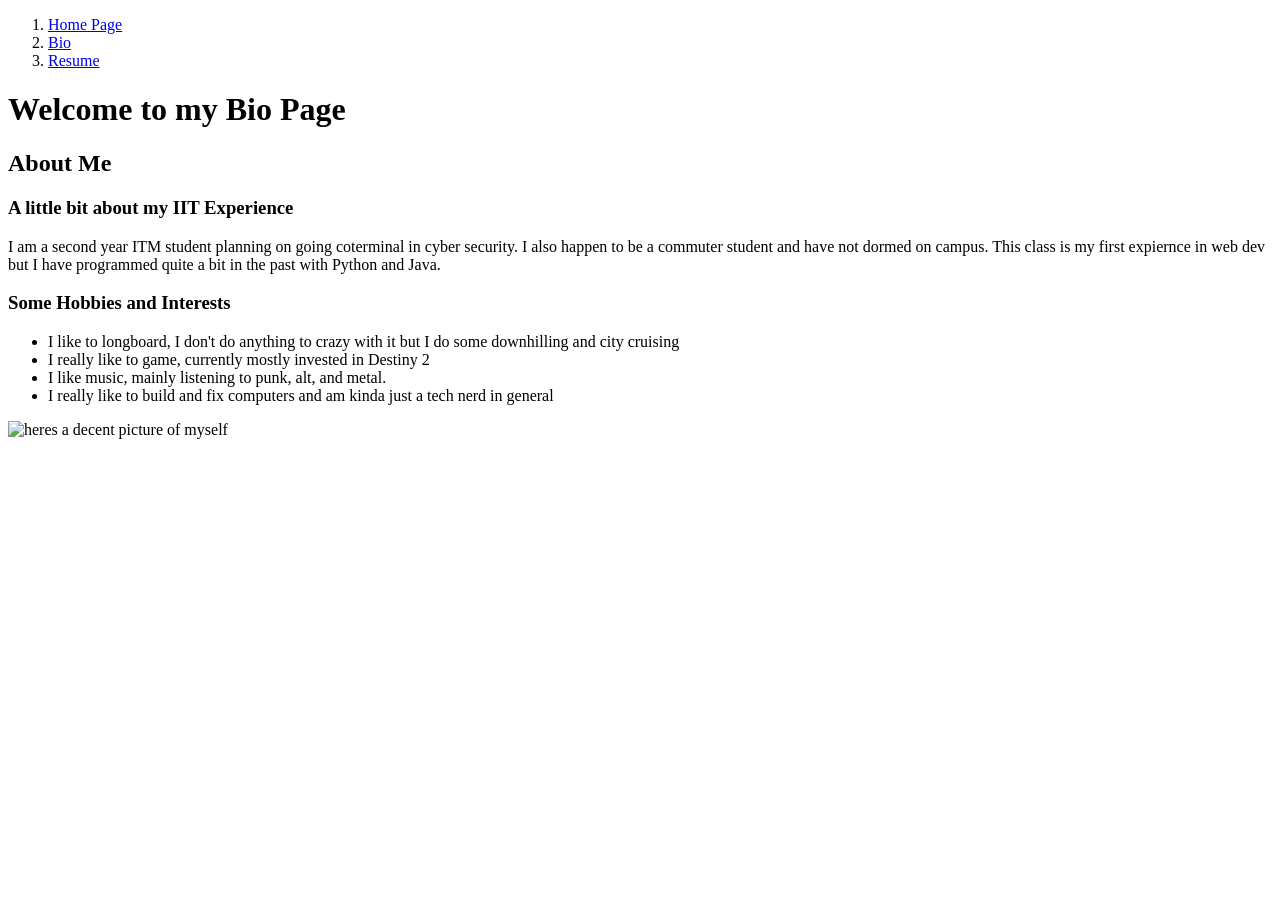
==== bio_page.html @ ddf7b02d "messing with ol" ====
<!DOCTYPE html>
<html lang="en">
<head>
  <meta charset="UTF-8">
    <title>My Bio</title>
    <link rel="stylesheet" type="text/css" href="style.css">
</head>



<body>
  <nav>
    <ol>
      <li>
        <a href = "https://wdorau41.github.io/Project01/">
          Home Page
        </a>
      </li>
      <li>
        <a href = "https://wdorau41.github.io/Project01/bio_page.html">
          Bio
        </a>
      </li>
      <li>
        <a href = "https://wdorau41.github.io/Project01/resume.html">
          Resume
        </a>
      </li>
    </ol>
  </nav>
  <h1>Welcome to my Bio Page</h1>

  <h2>About Me</h2>
    <h3>A little bit about my IIT Experience</h3>
      <p>I am a second year ITM student planning on going coterminal in cyber security.
         I also happen to be a commuter student and have not dormed on campus.
         This class is my first expiernce in web dev but I have programmed quite a bit in the past with Python and Java.
      </p>
    <h3>Some Hobbies and Interests</h3>
      <ul>
        <li>I like to longboard, I don't do anything to crazy with it but I do some downhilling and city cruising</li>
        <li>I really like to game, currently mostly invested in Destiny 2</li>
        <li>I like music, mainly listening to punk, alt, and metal.</li>
        <li>I really like to build and fix computers and am kinda just a tech nerd in general</li>
      </ul>

      <p>
        <img src = "picofme.jpg" alt = "heres a decent picture of myself" />
      </p>


</body>
</html>
---- style.css ----
<!DOCTYPE css>
<css lang="en">
nav{
  ol{
  list-style-type: none;
  margin: 0;
  padding: 0;
  border: 1px solid #555;
  }
    li a {
    display: inline-block;
    width: 60px;
    text-align: center;
    background-color: white;
    }
}
</css>
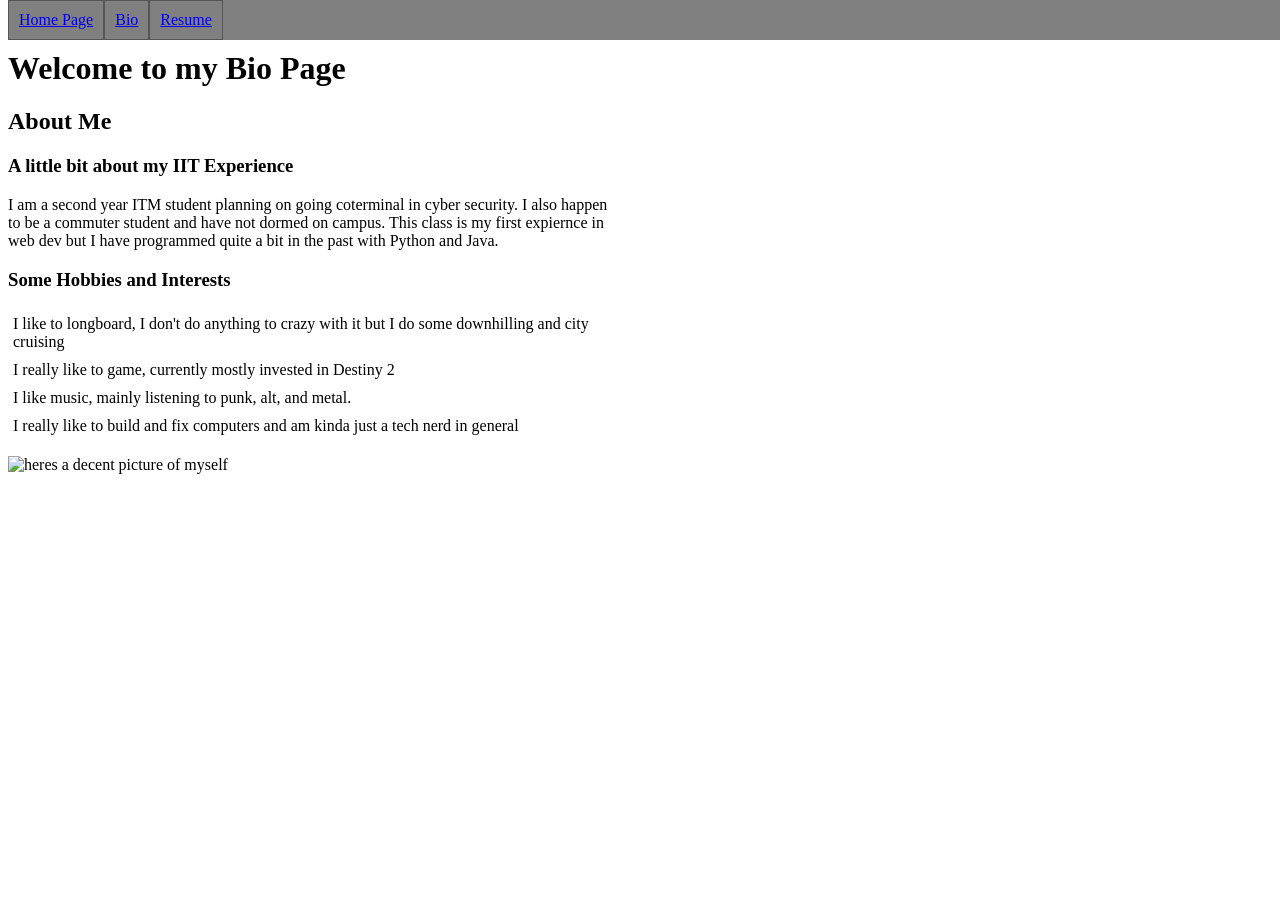
==== commit 430887d6: "messed around with formatting alot, added my images, edited lists to make ease of css annotations" ====
--- a/bio_page.html
+++ b/bio_page.html
@@ -12,17 +12,17 @@
   <nav>
     <ol>
       <li>
-        <a href = "https://wdorau41.github.io/Project01/">
+        <a href = "https://wdorau41.github.io/Project02/">
           Home Page
         </a>
       </li>
       <li>
-        <a href = "https://wdorau41.github.io/Project01/bio_page.html">
+        <a href = "https://wdorau41.github.io/Project02/bio_page.html">
           Bio
         </a>
       </li>
       <li>
-        <a href = "https://wdorau41.github.io/Project01/resume.html">
+        <a href = "https://wdorau41.github.io/Project02/resume.html">
           Resume
         </a>
       </li>
@@ -37,12 +37,12 @@
          This class is my first expiernce in web dev but I have programmed quite a bit in the past with Python and Java.
       </p>
     <h3>Some Hobbies and Interests</h3>
-      <ul>
-        <li>I like to longboard, I don't do anything to crazy with it but I do some downhilling and city cruising</li>
-        <li>I really like to game, currently mostly invested in Destiny 2</li>
-        <li>I like music, mainly listening to punk, alt, and metal.</li>
-        <li>I really like to build and fix computers and am kinda just a tech nerd in general</li>
-      </ul>
+      <dl>
+        <dt>I like to longboard, I don't do anything to crazy with it but I do some downhilling and city cruising</dt>
+        <dt>I really like to game, currently mostly invested in Destiny 2</dt>
+        <dt>I like music, mainly listening to punk, alt, and metal.</dt>
+        <dt>I really like to build and fix computers and am kinda just a tech nerd in general</dt>
+      </dl>
 
       <p>
         <img src = "picofme.jpg" alt = "heres a decent picture of myself" />
--- a/style.css
+++ b/style.css
@@ -1,17 +1,48 @@
-<!DOCTYPE css>
-<css lang="en">
-nav{
-  ol{
-  list-style-type: none;
-  margin: 0;
-  padding: 0;
-  border: 1px solid #555;
+
+  ol {
+    position: fixed;
+    top: 0;
+    width: 100%;
+    list-style-type: none;
+    margin: 0;
+    padding: 0;
+    overflow: hidden;
+    background-color: gray;
   }
-    li a {
-    display: inline-block;
-    width: 60px;
-    text-align: center;
-    background-color: white;
+    li {
+      float: left;
     }
-}
-</css>
+      a {
+      display: block;
+      text-align: center;
+      border: 1px solid #555;
+      padding: 10px;
+
+
+    }
+    /* Change the link color on hover */
+    li a:hover {
+      background-color: #555;
+      color: white;
+    }
+    .active {
+     background-color: #4CAF50;
+    }
+  dl{
+
+  }
+    dt {
+      padding: 5px;
+    }
+
+  body{
+    text-align: left-center;
+    width: 600px
+  }
+    img {
+      align-items: right;
+    }
+
+  h1 {
+    margin-top: 50px
+  }
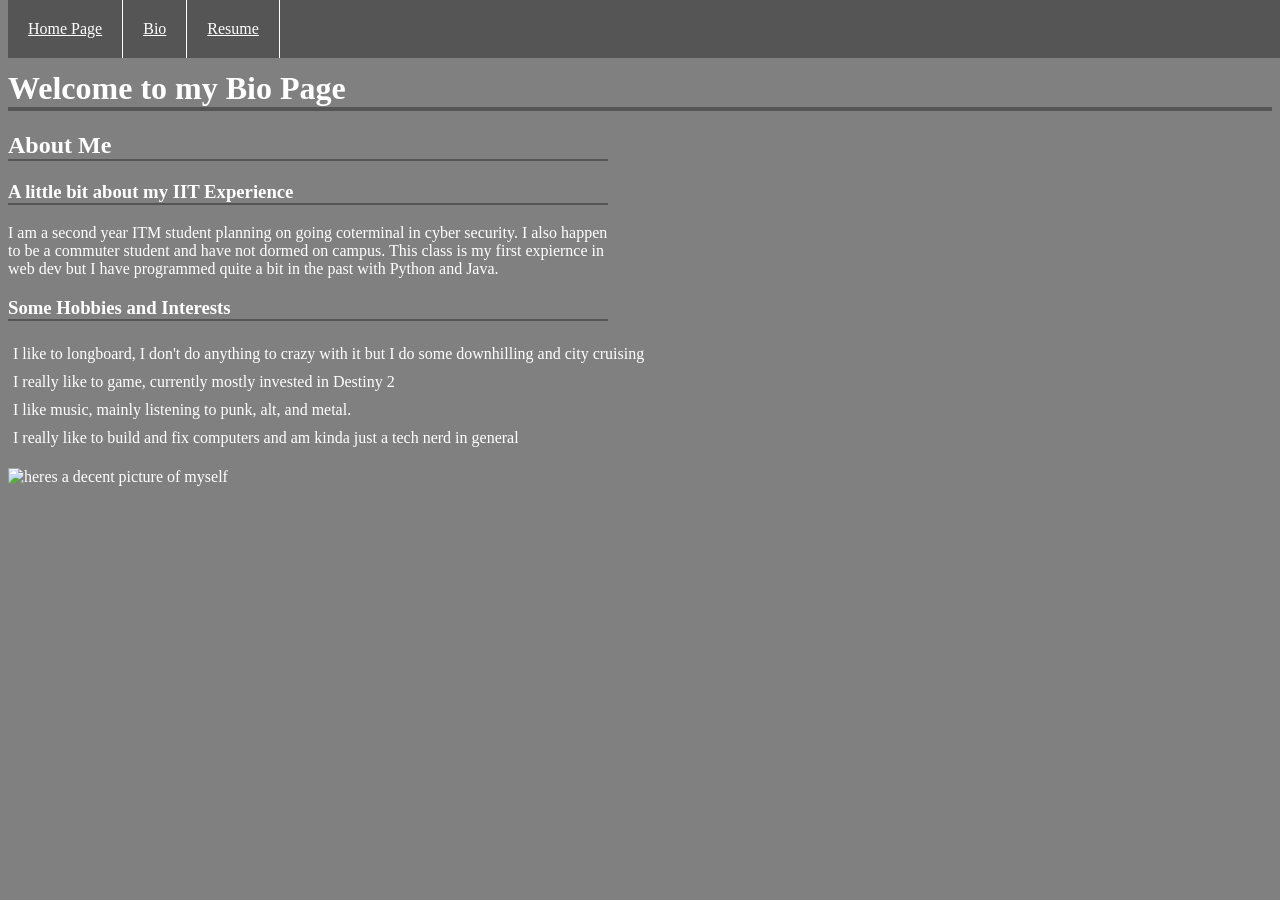
==== commit 81c78dfe: "syntax changes" ====
--- a/bio_page.html
+++ b/bio_page.html
@@ -42,6 +42,7 @@
         <dt>I really like to game, currently mostly invested in Destiny 2</dt>
         <dt>I like music, mainly listening to punk, alt, and metal.</dt>
         <dt>I really like to build and fix computers and am kinda just a tech nerd in general</dt>
+          <dd></dd>
       </dl>
 
       <p>
--- a/style.css
+++ b/style.css
@@ -7,26 +7,27 @@
     margin: 0;
     padding: 0;
     overflow: hidden;
-    background-color: gray;
+    background-color: #555;
   }
     li {
       float: left;
     }
       a {
       display: block;
+      color: white;
       text-align: center;
-      border: 1px solid #555;
-      padding: 10px;
+      border-right: 1px solid white;
+      padding: 20px;
 
 
     }
     /* Change the link color on hover */
     li a:hover {
       background-color: #555;
-      color: white;
+      color: grey;
     }
     .active {
-     background-color: #4CAF50;
+     color: pink;
     }
   dl{
 
@@ -34,15 +35,31 @@
     dt {
       padding: 5px;
     }
+  body {
+    background-color: grey;
+    color: white;
+  }
 
-  body{
-    text-align: left-center;
-    width: 600px
+  p {
+    text-align: left;
+    width: 600px;
   }
-    img {
-      align-items: right;
-    }
-
+  
   h1 {
-    margin-top: 50px
+    margin-top: 70px;
+    border-bottom: 4px solid #555;
+    width: 100%;
   }
+  h2 {
+    border-bottom: 2px solid #555;
+    width: 600px;
+  }
+  h3 {
+    border-bottom: 2px solid #555;
+    width: 600px;
+  }
+  h4 {
+    margin-top: 25px;
+    border-bottom: 2px solid #555;
+    width: 220px;
+  }
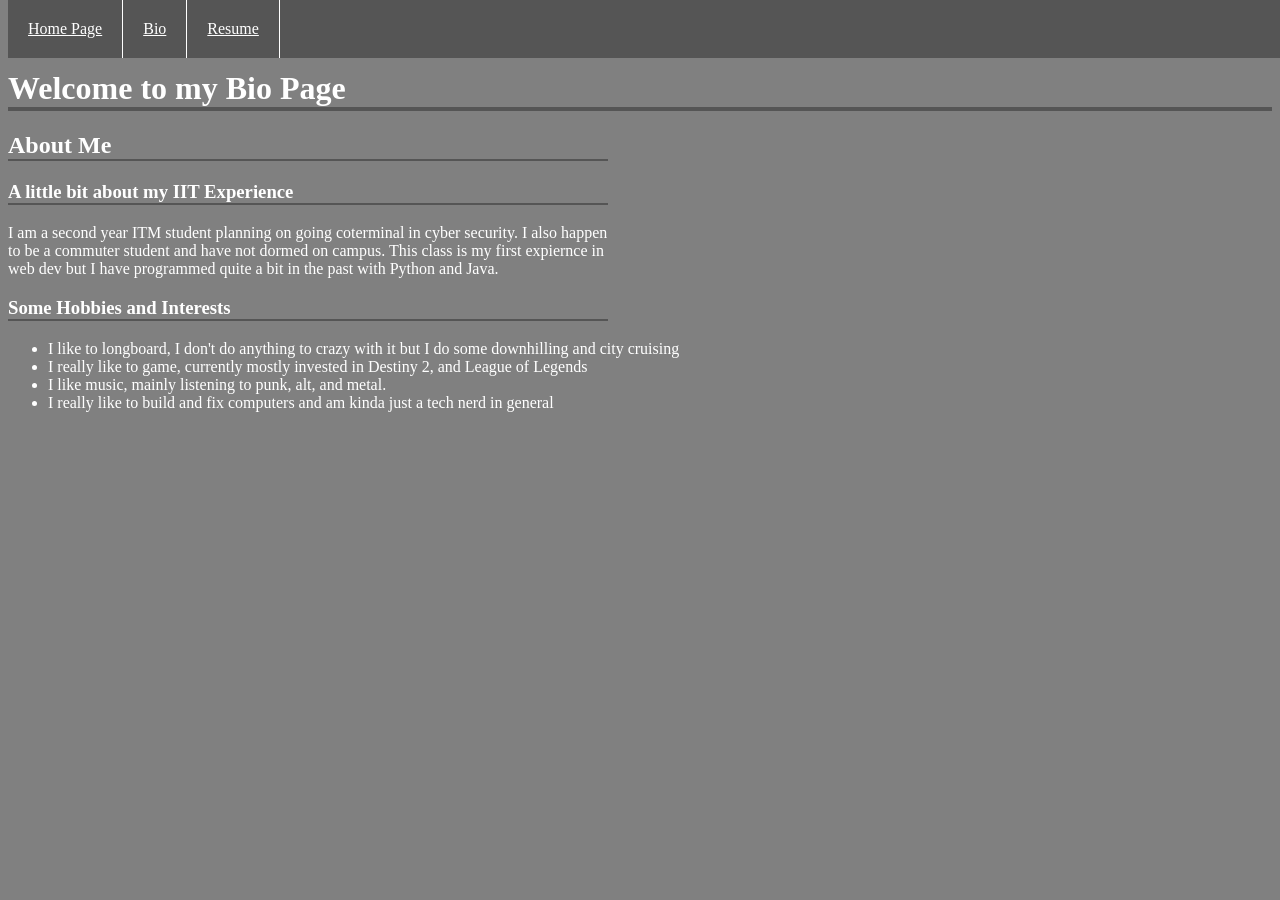
==== commit 9bc7e8d2: "many fixes" ====
--- a/bio_page.html
+++ b/bio_page.html
@@ -5,50 +5,45 @@
     <title>My Bio</title>
     <link rel="stylesheet" type="text/css" href="style.css">
 </head>
-
-
-
 <body>
   <nav>
-    <ol>
+    <ul>
       <li>
-        <a href = "https://wdorau41.github.io/Project02/">
+        <a href="Project02/index.html">
           Home Page
         </a>
       </li>
       <li>
-        <a href = "https://wdorau41.github.io/Project02/bio_page.html">
+        <a href="Project02/bio_page.html">
           Bio
         </a>
       </li>
       <li>
-        <a href = "https://wdorau41.github.io/Project02/resume.html">
+        <a href="Project02/resume.html">
           Resume
         </a>
       </li>
-    </ol>
+    </ul>
   </nav>
+<div2>
   <h1>Welcome to my Bio Page</h1>
+    <h2>About Me</h2>
+      <h3>A little bit about my IIT Experience</h3>
+        <p>I am a second year ITM student planning on going coterminal in cyber security.
+           I also happen to be a commuter student and have not dormed on campus.
+           This class is my first expiernce in web dev but I have programmed quite a bit in the past with Python and Java.
+        </p>
+      <h3>Some Hobbies and Interests</h3>
+        <ul>
+          <li>I like to longboard, I don't do anything to crazy with it but I do some downhilling and city cruising</li>
+          <li>I really like to game, currently mostly invested in Destiny 2, and League of Legends</li>
+          <li>I like music, mainly listening to punk, alt, and metal.</li>
+          <li>I really like to build and fix computers and am kinda just a tech nerd in general</li>
+        </ul>
 
-  <h2>About Me</h2>
-    <h3>A little bit about my IIT Experience</h3>
-      <p>I am a second year ITM student planning on going coterminal in cyber security.
-         I also happen to be a commuter student and have not dormed on campus.
-         This class is my first expiernce in web dev but I have programmed quite a bit in the past with Python and Java.
-      </p>
-    <h3>Some Hobbies and Interests</h3>
-      <dl>
-        <dt>I like to longboard, I don't do anything to crazy with it but I do some downhilling and city cruising</dt>
-        <dt>I really like to game, currently mostly invested in Destiny 2</dt>
-        <dt>I like music, mainly listening to punk, alt, and metal.</dt>
-        <dt>I really like to build and fix computers and am kinda just a tech nerd in general</dt>
-          <dd></dd>
-      </dl>
-
-      <p>
-        <img src = "picofme.jpg" alt = "heres a decent picture of myself" />
-      </p>
-
-
+        <p>
+          <img2 src="images/picofme.jpg" alt="heres a decent picture of myself" />
+        </p>
+</div2>
 </body>
 </html>
--- a/style.css
+++ b/style.css
@@ -1,5 +1,5 @@
 
-  ol {
+  nav ul {
     position: fixed;
     top: 0;
     width: 100%;
@@ -9,7 +9,7 @@
     overflow: hidden;
     background-color: #555;
   }
-    li {
+    nav li {
       float: left;
     }
       a {
@@ -18,48 +18,56 @@
       text-align: center;
       border-right: 1px solid white;
       padding: 20px;
-
-
-    }
+      }
     /* Change the link color on hover */
-    li a:hover {
+    nav li a :hover {
       background-color: #555;
       color: grey;
     }
     .active {
      color: pink;
     }
-  dl{
 
-  }
-    dt {
+    div li {
       padding: 5px;
     }
   body {
     background-color: grey;
     color: white;
   }
+    p {
+      text-align: left;
+      width: 600px;
+    }
 
-  p {
-    text-align: left;
-    width: 600px;
-  }
-  
   h1 {
     margin-top: 70px;
     border-bottom: 4px solid #555;
     width: 100%;
   }
-  h2 {
-    border-bottom: 2px solid #555;
-    width: 600px;
+    h2 {
+      border-bottom: 2px solid #555;
+      width: 600px;
+    }
+      h3 {
+        border-bottom: 2px solid #555;
+        width: 600px;
+      }
+        h4 {
+          margin-top: 25px;
+          border-bottom: 2px solid #555;
+          width: 220px;
+        }
+        img {
+          width: 400px;
+          height: 400px;
+          box-shadow: 0,0,0, 2px;
+        }
+
+/*@media screen and (min-width: 600px) {
+  body {
+
+
   }
-  h3 {
-    border-bottom: 2px solid #555;
-    width: 600px;
-  }
-  h4 {
-    margin-top: 25px;
-    border-bottom: 2px solid #555;
-    width: 220px;
-  }
+}
+note for mobile editting*/
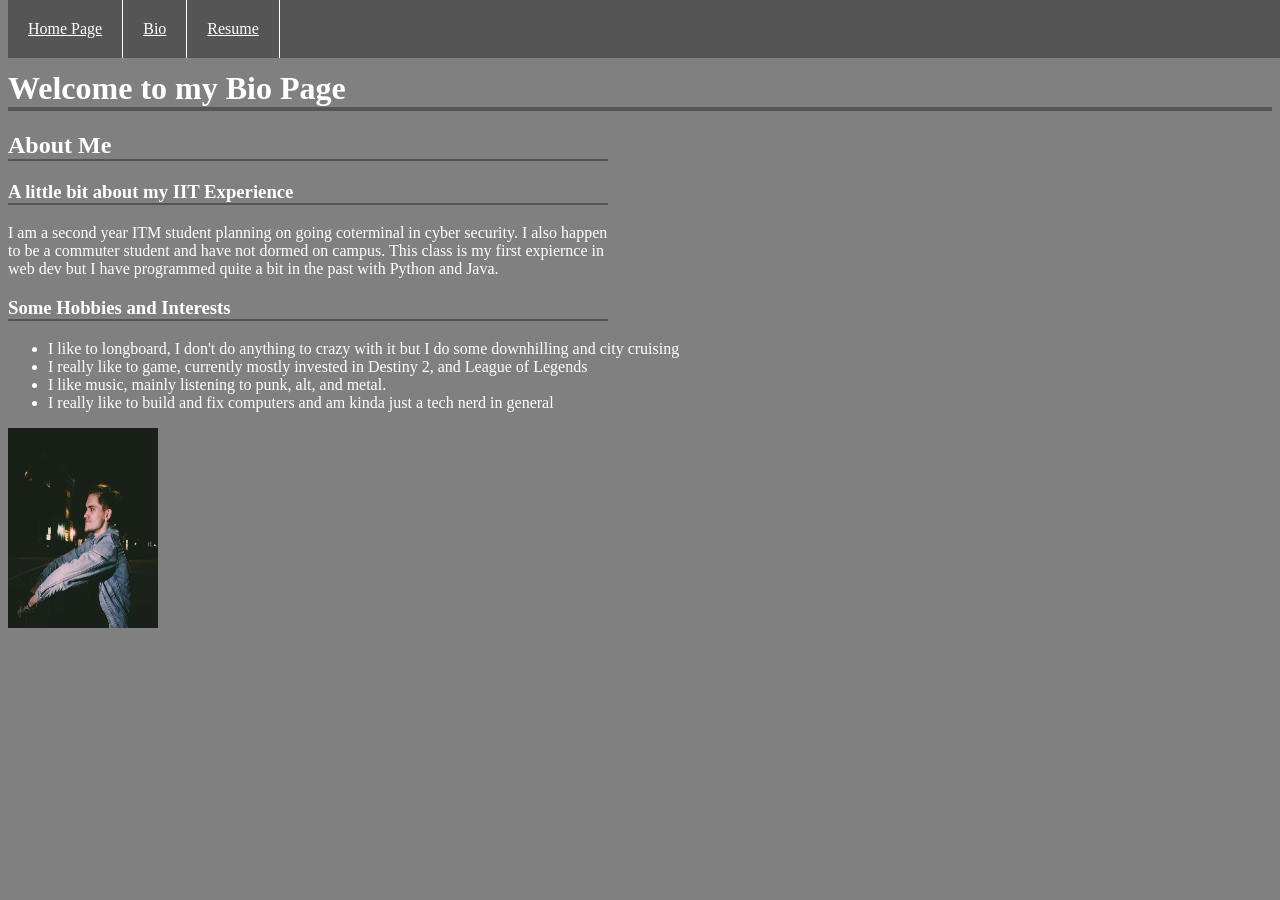
==== commit e338725b: "final fixes" ====
--- a/bio_page.html
+++ b/bio_page.html
@@ -9,17 +9,17 @@
   <nav>
     <ul>
       <li>
-        <a href="Project02/index.html">
+        <a href="index.html">
           Home Page
         </a>
       </li>
       <li>
-        <a href="Project02/bio_page.html">
+        <a href="bio_page.html">
           Bio
         </a>
       </li>
       <li>
-        <a href="Project02/resume.html">
+        <a href="resume.html">
           Resume
         </a>
       </li>
@@ -40,10 +40,7 @@
           <li>I like music, mainly listening to punk, alt, and metal.</li>
           <li>I really like to build and fix computers and am kinda just a tech nerd in general</li>
         </ul>
-
-        <p>
-          <img2 src="images/picofme.jpg" alt="heres a decent picture of myself" />
-        </p>
+          <img src="images/picofme.jpg"  />
 </div2>
 </body>
 </html>
--- a/style.css
+++ b/style.css
@@ -58,11 +58,10 @@
           border-bottom: 2px solid #555;
           width: 220px;
         }
-        img {
-          width: 400px;
-          height: 400px;
-          box-shadow: 0,0,0, 2px;
-        }
+          img {
+            width: 150px;
+            height: 200px;
+          }
 
 /*@media screen and (min-width: 600px) {
   body {
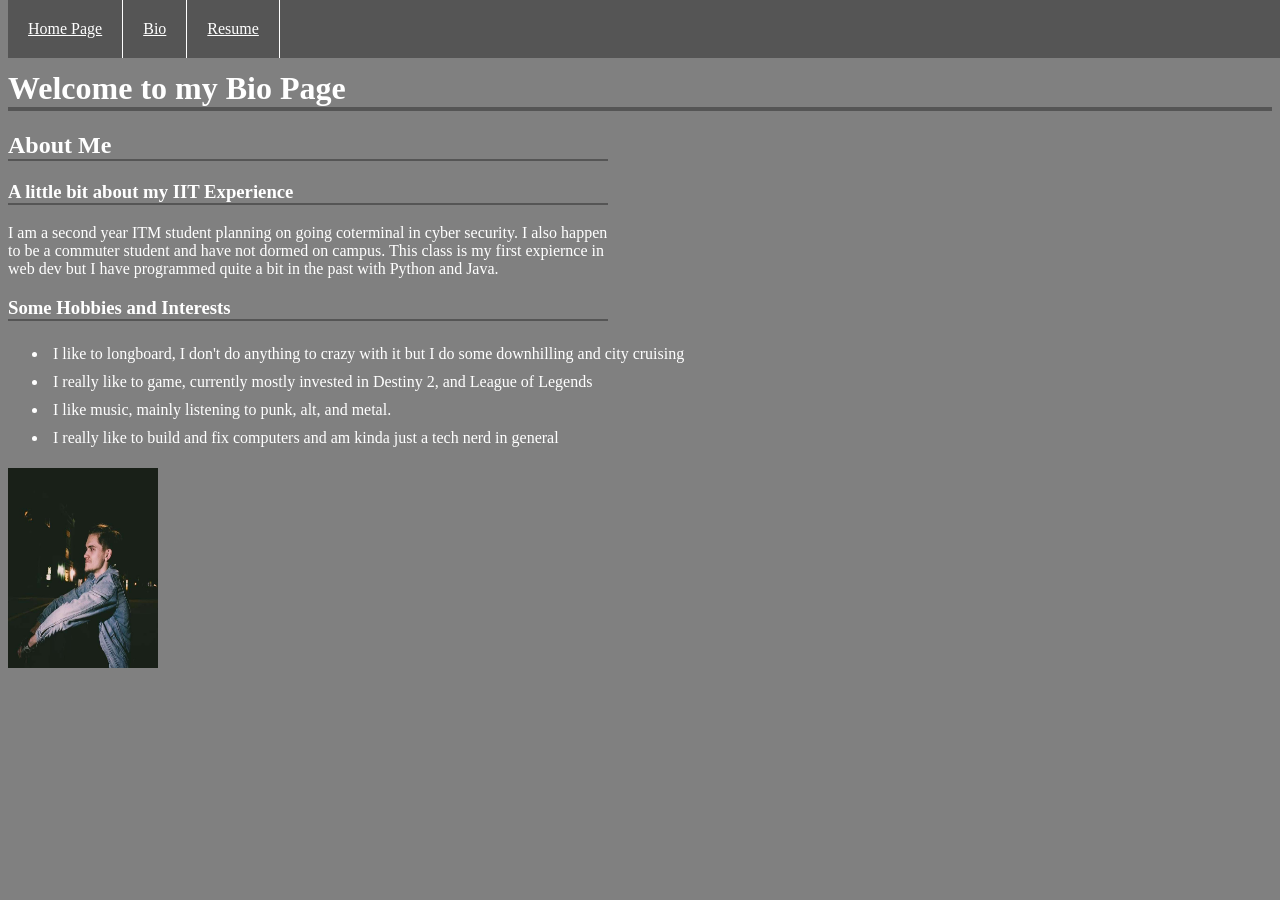
==== commit aed160fc: "syntax edits" ====
--- a/bio_page.html
+++ b/bio_page.html
@@ -25,7 +25,7 @@
       </li>
     </ul>
   </nav>
-<div2>
+<div>
   <h1>Welcome to my Bio Page</h1>
     <h2>About Me</h2>
       <h3>A little bit about my IIT Experience</h3>
@@ -40,7 +40,7 @@
           <li>I like music, mainly listening to punk, alt, and metal.</li>
           <li>I really like to build and fix computers and am kinda just a tech nerd in general</li>
         </ul>
-          <img src="images/picofme.jpg"  />
-</div2>
+          <img src="images/picofme.jpg" alt=""  />
+</div>
 </body>
 </html>
